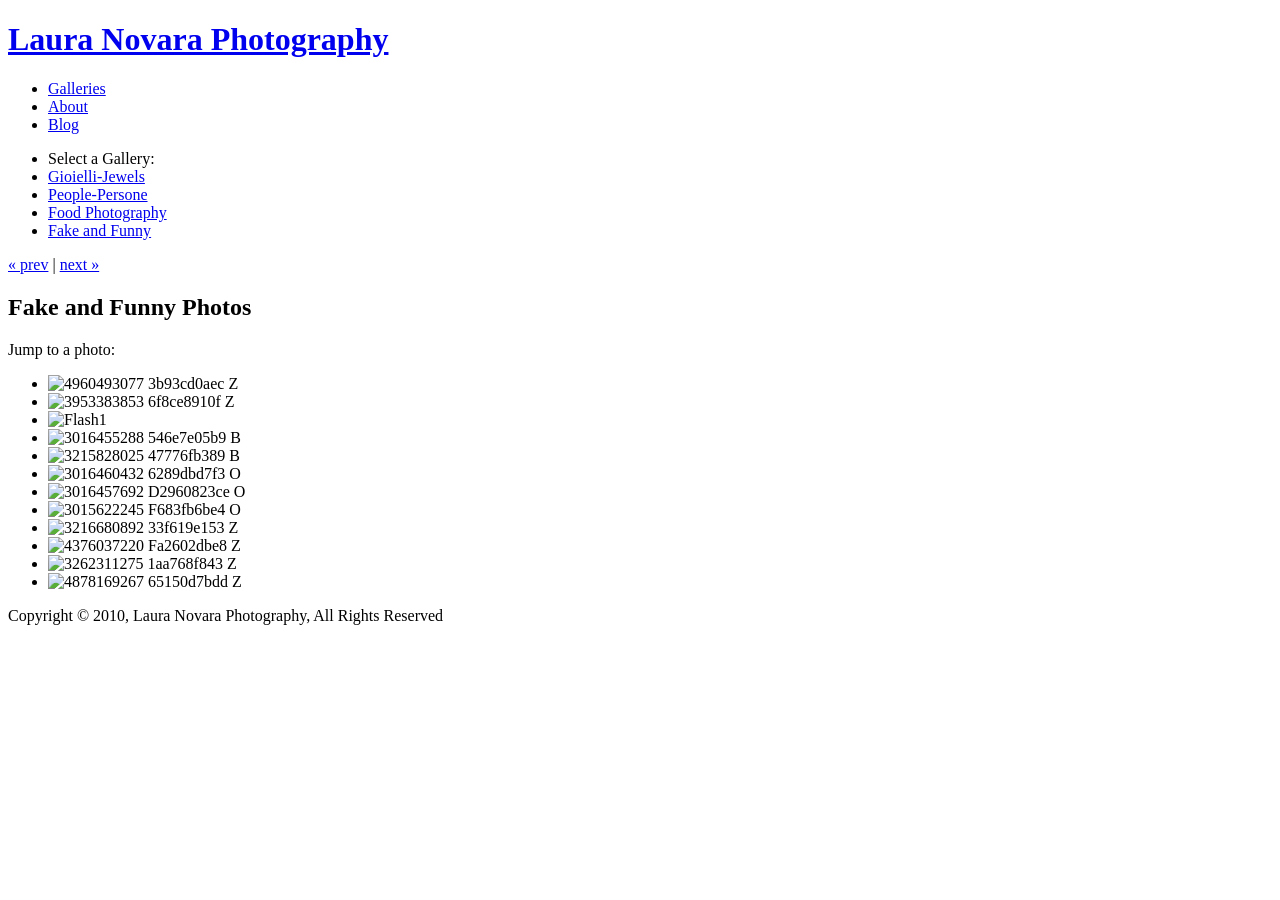
==== public/galleries/fake-and-funny.html @ 4190d579 "last gallery" ====
<!DOCTYPE html PUBLIC "-//W3C//DTD XHTML 1.0 Transitional//EN" "http://www.w3.org/TR/xhtml1/DTD/xhtml1-transitional.dtd">
<html lang='en' xml:lang='en' xmlns='http://www.w3.org/1999/xhtml'>
<head>
<meta content='text/html;charset=UTF-8' http-equiv='content-type' />
<meta content='chrome=1' http-equiv='X-UA-Compatible' />
<link href='/favicon.ico' rel='shortcut icon' />
<meta content='piglet funny humor puppets ' name='keywords' />
<meta content="Don't understimate funny side of photography" name='description' />
<title>Fake and Funny Gallery - Laura Novara Photography</title>
<link href="/stylesheets/default.css?1277745277" media="screen, projection" rel="stylesheet" type="text/css" />
<link href="/stylesheets/global/print.css?1277745277" media="print" rel="stylesheet" type="text/css" />
<!--[if lt IE 8]>
<link href="/stylesheets/global/ie.css?1277745277" media="screen, projection" rel="stylesheet" type="text/css" />
<![endif]-->
<link href="/stylesheets/theme_all_default_with_flash.css?1277745277" media="screen, projection" rel="stylesheet" type="text/css" />
<script src="/javascripts/theme_all_default_with_cache.js?1277745277" type="text/javascript"></script>

<link href='/favicon.ico' rel='shortcut icon' type='image/x-icon' />
<script type='text/javascript'>
var _gaq = _gaq || [];
_gaq.push(['_setAccount', 'UA-6811376-3']);
_gaq.push(['_setDomainName', '.lauranovara.com']);
_gaq.push(['_trackPageview']);
(function() {
var ga = document.createElement('script'); ga.type = 'text/javascript'; ga.async = true;
ga.src = ('https:' == document.location.protocol ? 'https://ssl' : 'http://www') + '.google-analytics.com/ga.js';
var s = document.getElementsByTagName('script')[0]; s.parentNode.insertBefore(ga, s);
})();
</script>
</head>
<body>
<div id='container'>
<div id='header'>
<h1>
<a href="/" title="Laura Novara Photography">Laura Novara Photography</a>
</h1>
<ul class='nav'>
<li>
<a href="/galleries" class="active" title="Photo Galleries">Galleries</a>
</li>
<li>
<a href="/pages/about" class="" title="About">About</a>
</li>
<li>
<a href="http://lauranovara.tumblr.com/" title="Blog">Blog</a>
</li>
</ul>
</div>

<div id='subnav'>
<ul><li class='last' style='padding-left: 0'>Select a Gallery:</li>
<li class=''>
<a href="/galleries/gioielli-jewels" class="" title="Gioielli-Jewels ">Gioielli-Jewels </a>
</li>
<li class=''>
<a href="/galleries/people-persone" class="" title="People-Persone">People-Persone</a>
</li>
<li class=''>
<a href="/galleries/food-photography" class="" title="Food Photography">Food Photography</a>
</li>
<li class='last'>
<a href="/galleries/fake-and-funny" class="active" title="Fake and Funny">Fake and Funny</a>
</li>
</ul>
</div>
<script type='text/javascript'>
  //<![CDATA[
      
    $(document).ready(function() {
      
      // using galleria for the gallery navigation / slideshow
      // see http://devkick.com/lab/galleria/
      $('ul.gallery_thumbs').galleria({
      
        history   : false, // activates the history object for bookmarking, back-button etc.
        clickNext : false, // helper for making the image clickable
        insert    : '.gallery_container', // the containing selector for our main image
        onImage   : function(image,caption,thumb) { // let's add some image effects for demonstration purposes
          // fade in the image & caption
          if(! ($.browser.mozilla && navigator.appVersion.indexOf("Win")!=-1) ) { // FF/Win fades large images terribly slow
            image.css('display','none').fadeIn(1400);
          }
          caption.css('display','none').fadeIn(1000);
    
          // fetch the thumbnail container
          var _li = thumb.parents('li');
    
          // fade out inactive thumbnail
          _li.siblings().children('img.selected').fadeTo(500,0.3);
    
          // fade in active thumbnail
          thumb.fadeTo('fast',1).addClass('selected');
    
          // add a title for the clickable image
          image.attr('title','Next image >>');
        },
        onThumb : function(thumb) { // thumbnail effects goes here
    
          // fetch the thumbnail container
          var _li = thumb.parents('li');
    
          // if thumbnail is active, fade all the way.
          var _fadeTo = _li.is('.active') ? '1' : '0.3';
    
          // fade in the thumbnail when finnished loading
          thumb.css({display:'none',opacity:_fadeTo}).fadeIn(1500);
    
          // hover effects
          thumb.hover(
            function() { thumb.fadeTo('fast',1); },
            function() { _li.not('.active').children('img').fadeTo('fast',0.3); } // don't fade out if the parent is active
          )
        }
      
      });
      
      // stop the slideshow if a thumbnail is clicked, we're assuming the user wants to navigate
      // and a slideshow would be annoying if that's the case.
      $('ul.gallery_thumbs li').click(function() {
        stopSlideshow();
      });
      
      // start the slideshow
      startSlideshow();
    });
    
    // start and stop methods for the slideshow
    var intervalId;
    function startSlideshow() {
      intervalId = setInterval( '$.galleria.next()', 5000 );
    }
    function stopSlideshow() {
      clearInterval ( intervalId );
    }
    // just resets the interval so we're not moving too fast when the next / prev links are used.
    function resetSlideshow() {
      stopSlideshow();
      startSlideshow();
    }
  //]]>
</script>
<div id='content'>
<div id='main'>
<div class='gallery_container'></div>
<p class='gallery_nav'>
<a href='#' onclick='$.galleria.prev(); resetSlideshow(); return false;' title='Previous Page'>&laquo; prev</a>
|
<a href='#' onclick='$.galleria.next(); resetSlideshow(); return false;' title='Next Page'>next &raquo;</a>
</p>
</div>
<div id='sidebar'>
<h2>
Fake and Funny Photos
</h2>
<p>
Jump to a photo:
</p>
<ul class='gallery_thumbs'>
<li class='active'>
<img alt="4960493077 3b93cd0aec Z" src="/attachments/galleries/6/gallery_photos/98/original/4960493077_3b93cd0aec_z.jpg?1286660649" />
</li>
<li class=''>
<img alt="3953383853 6f8ce8910f Z" src="/attachments/galleries/6/gallery_photos/97/original/3953383853_6f8ce8910f_z.jpg?1286660568" />
</li>
<li class=''>
<img alt="Flash1" src="/attachments/galleries/6/gallery_photos/102/original/flash1.jpg?1286661582" />
</li>
<li class=''>
<img alt="3016455288 546e7e05b9 B" src="/attachments/galleries/6/gallery_photos/61/original/3016455288_546e7e05b9_b.jpg?1276976400" />
</li>
<li class=''>
<img alt="3215828025 47776fb389 B" src="/attachments/galleries/6/gallery_photos/65/original/3215828025_47776fb389_b.jpg?1277051536" />
</li>
<li class=''>
<img alt="3016460432 6289dbd7f3 O" src="/attachments/galleries/6/gallery_photos/68/original/3016460432_6289dbd7f3_o.jpg?1277051915" />
</li>
<li class=''>
<img alt="3016457692 D2960823ce O" src="/attachments/galleries/6/gallery_photos/73/original/3016457692_d2960823ce_o.jpg?1277053906" />
</li>
<li class=''>
<img alt="3015622245 F683fb6be4 O" src="/attachments/galleries/6/gallery_photos/70/original/3015622245_f683fb6be4_o.jpg?1277053875" />
</li>
<li class=''>
<img alt="3216680892 33f619e153 Z" src="/attachments/galleries/6/gallery_photos/99/original/3216680892_33f619e153_z.jpg?1286661206" />
</li>
<li class=''>
<img alt="4376037220 Fa2602dbe8 Z" src="/attachments/galleries/6/gallery_photos/104/original/4376037220_fa2602dbe8_z.jpg?1286661750" />
</li>
<li class=''>
<img alt="3262311275 1aa768f843 Z" src="/attachments/galleries/6/gallery_photos/96/original/3262311275_1aa768f843_z.jpg?1286660550" />
</li>
<li class=''>
<img alt="4878169267 65150d7bdd Z" src="/attachments/galleries/6/gallery_photos/105/original/4878169267_65150d7bdd_z.jpg?1286661793" />
</li>
</ul>
<p class='clearfix'></p>
</div>
</div>

<div id='footer'>
Copyright &copy; 2010, Laura Novara Photography, All Rights Reserved
</div>

</div>
</body>
</html>
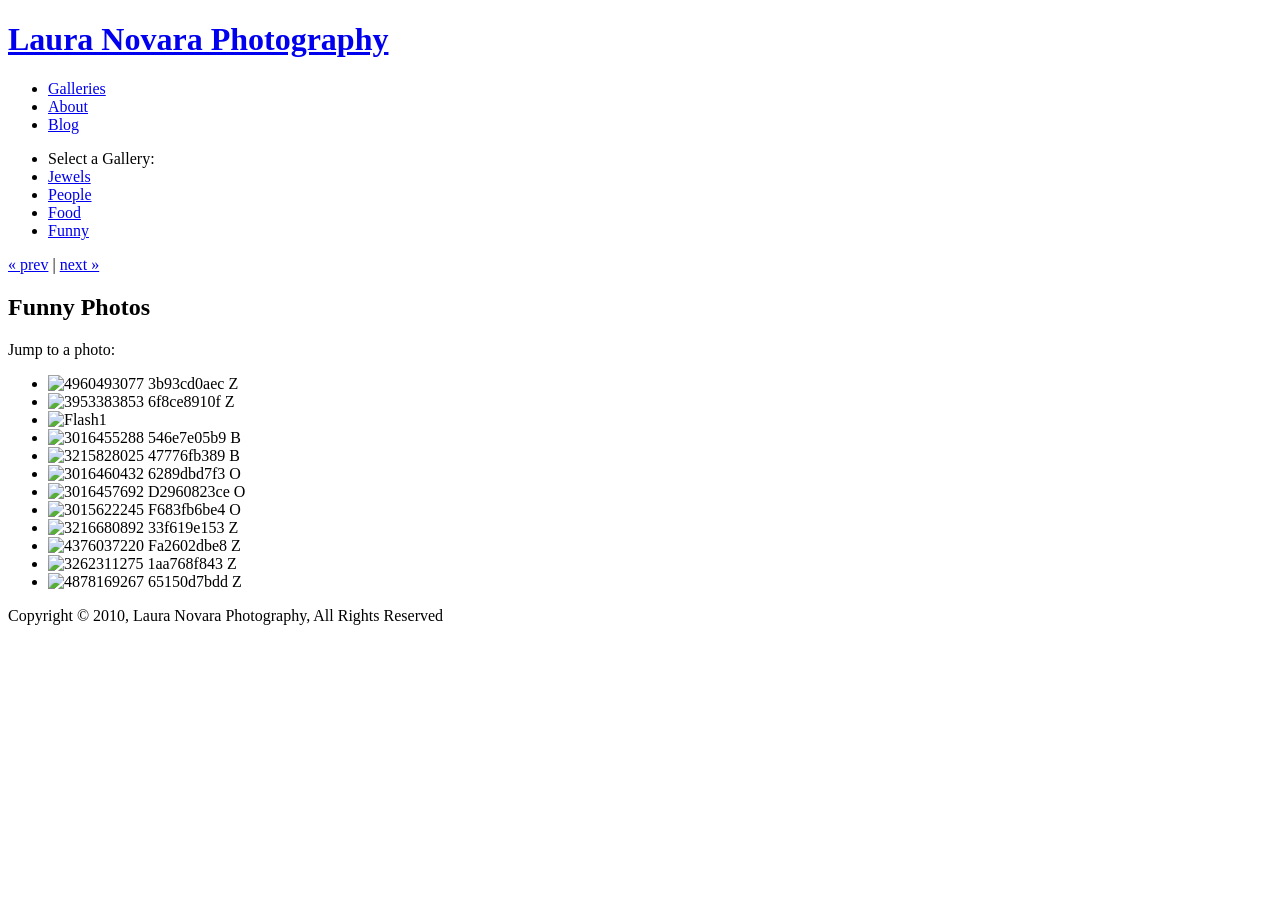
==== commit bd97ef44: "modified:   public/galleries.xml" ====
--- a/public/galleries/fake-and-funny.html
+++ b/public/galleries/fake-and-funny.html
@@ -6,7 +6,7 @@
 <link href='/favicon.ico' rel='shortcut icon' />
 <meta content='piglet funny humor puppets ' name='keywords' />
 <meta content="Don't understimate funny side of photography" name='description' />
-<title>Fake and Funny Gallery - Laura Novara Photography</title>
+<title>Funny Gallery - Laura Novara Photography</title>
 <link href="/stylesheets/default.css?1277745277" media="screen, projection" rel="stylesheet" type="text/css" />
 <link href="/stylesheets/global/print.css?1277745277" media="print" rel="stylesheet" type="text/css" />
 <!--[if lt IE 8]>
@@ -50,16 +50,16 @@
 <div id='subnav'>
 <ul><li class='last' style='padding-left: 0'>Select a Gallery:</li>
 <li class=''>
-<a href="/galleries/gioielli-jewels" class="" title="Gioielli-Jewels ">Gioielli-Jewels </a>
-</li>
-<li class=''>
-<a href="/galleries/people-persone" class="" title="People-Persone">People-Persone</a>
-</li>
-<li class=''>
-<a href="/galleries/food-photography" class="" title="Food Photography">Food Photography</a>
+<a href="/galleries/jewels" class="" title="Jewels ">Jewels </a>
+</li>
+<li class=''>
+<a href="/galleries/people" class="" title="People">People</a>
+</li>
+<li class=''>
+<a href="/galleries/food" class="" title="Food">Food</a>
 </li>
 <li class='last'>
-<a href="/galleries/fake-and-funny" class="active" title="Fake and Funny">Fake and Funny</a>
+<a href="/galleries/funny" class="active" title="Funny">Funny</a>
 </li>
 </ul>
 </div>
@@ -150,7 +150,7 @@
 </div>
 <div id='sidebar'>
 <h2>
-Fake and Funny Photos
+Funny Photos
 </h2>
 <p>
 Jump to a photo:
